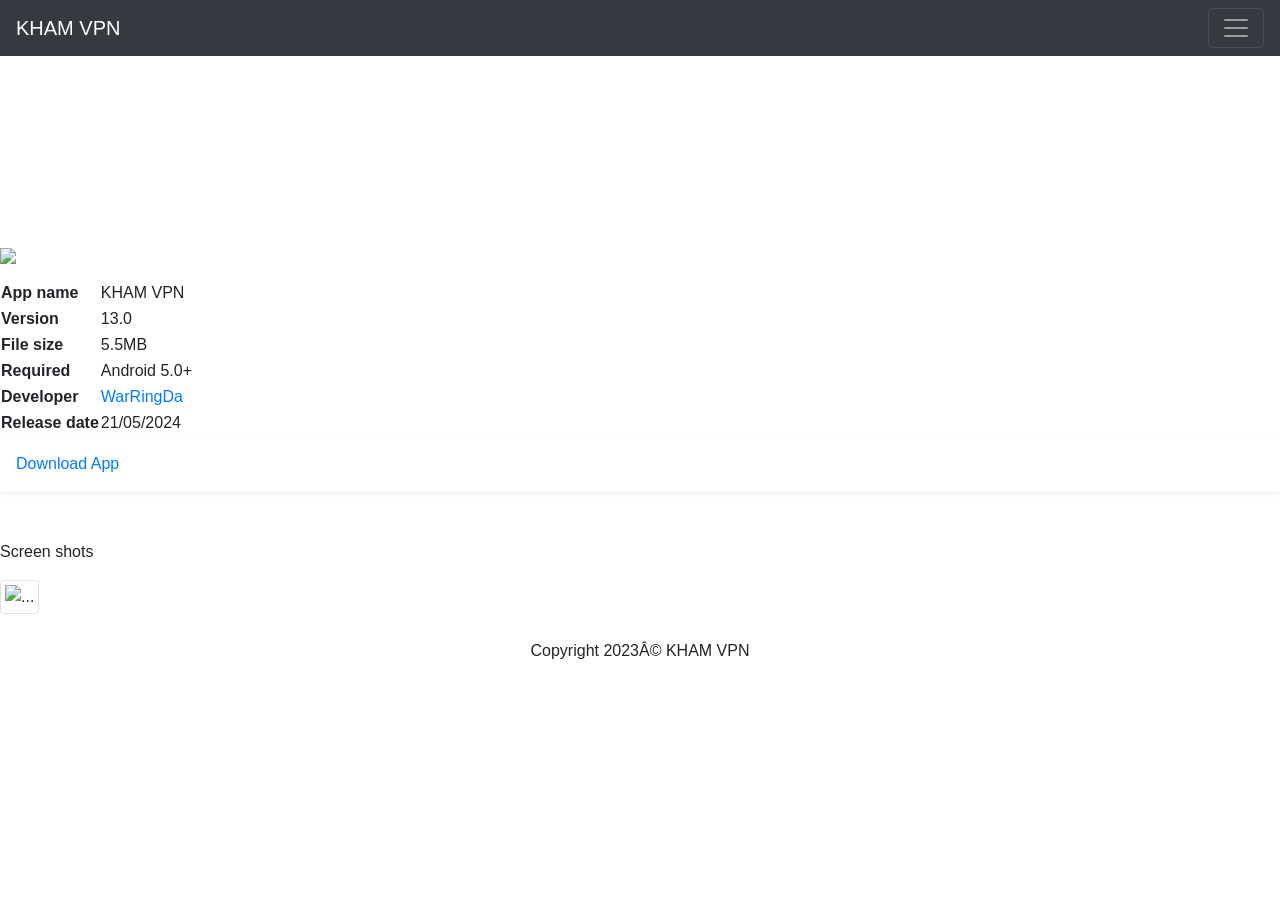
==== kkamvpn/khamvpn.html @ 1224fe58 "Add files via upload" ====
<!DOCTYPE html> <html lang="en"> 
<head> 
<meta name="viewport" content="width=device-width, initial-scale=1, maximum-scale=1, user-scalable=no">

<script src="https://kit.fontawesome.com/b2cbe2c0f1.js" crossorigin="anonymous"></script>

<link rel="stylesheet" href="https://cdn.jsdelivr.net/npm/bootstrap@4.4.1/dist/css/bootstrap.min.css" integrity="sha384-Vkoo8x4CGsO3+Hhxv8T/Q5PaXtkKtu6ug5TOeNV6gBiFeWPGFN9MuhOf23Q9Ifjh" crossorigin="anonymous">

<link rel="stylesheet" href="css/styles.css">

 <link rel="icon" type="image/png" href="https://raw.githubusercontent.com/shwelu2024/shwelu2024.github.io/refs/heads/main/khamvpn/icon.png"/> <title>KHAM VPN</title> 
 
 <style> 
    
   </style>
    
     </head> 
     
     <body> 
         
      <!----top bar---->
       
 <nav class="navbar navbar-dark bg-dark">
     <a class="navbar-brand" href="https://shwelu2024.github.io/khamvpn/khamvpn">KHAM VPN</a> <button class="navbar-toggler" type="button" data-toggle="collapse" data-target="#navbarNav" aria-controls="navbarNav" aria-expanded="true" aria-label="Toggle navigation"> <span class="navbar-toggler-icon"></span> </button>
     <div class="collapse navbar-collapse" id="navbarNav"> <ul class="navbar-nav"> 
     <li class="nav-item active"> <a class="nav-link" href="https://pukangvpn.xyz">PUKANG VPN<span class="sr-only">(current)</span></a>  </li> 
     <li class="nav-item"> <a class="nav-link" href="https://pukangvpn.xyz/khamvpn.php">Online</a> </li> 
     <li class="nav-item"> <a class="nav-link" href="https://shwelu2024.github.io/package">Package</a> </li> </ul> </div>
     
 
  </nav>
 
 <!----top bar end---->
 

 
 <div class='sora-author-box-text1'>
  <p>  	 <img style="height: 100px;margin-top: 15%;" 		src="https://raw.githubusercontent.com/shwelu2024/shwelu2024.github.io/refs/heads/main/khamvpn/icon.png" /> 	
  </p> 
     	   
     	    <div class='sora-author-box-text-head'>


     	 <table id="customers"> 	
  	<tr>
   <th>
   <i class="fa-solid fa-microchip"></i>
       App name</th>
   <td>KHAM VPN</td>	</tr>
   
   <tr>		 
   <th>
       <i class="fa-solid fa-code-compare"></i>
       Version</th> 		 
   <td>13.0</td> </tr> 		
   
   <tr> 		
    <th>
       <i class="fa-solid fa-file"></i>
        File size</th> 
    <td id="file-size">5.5MB</td> 	</tr> 	
     
   <tr> 		 
   <th>
      <i class="fa-brands fa-android"></i>
       Required</th> 		 
   <td>Android 5.0+</td> </tr> 		
   
   <tr> 		 
   <th>
       <i class="fa-solid fa-code"></i>
       Developer</th> 		 
   <td>
   <a href="https://t.me/sanglungmon2024">WarRingDa
   </a>
    </td> 	</tr> 		
    
    <tr> 		 
    <th>
      <i class="fa-solid fa-calendar-days"></i>
        Release date</th> 		 
    <td>21/05/2024</td> </tr> 	 
    
    </table> 	 
  
</div>

    <div class="shadow-sm p-3 mb-5 bg-white rounded">
<i class="fa-solid fa-circle-down"></i>
<a  href="https://play.google.com/store/apps/details?id=com.khamvpn.net">Download App</a>
</div>
<p style="margin-top: 25px;">
<span class='hello-txt'>Screen shots</span>
</p>
<div id="carouselExampleIndicators" class="carousel slide" data-ride="carousel"> <ol class="carousel-indicators"> <li data-target="#carouselExampleIndicators" data-slide-to="0" class="active"></li> <li data-target="#carouselExampleIndicators" data-slide-to="1"></li> <li data-target="#carouselExampleIndicators" data-slide-to="2"></li> </ol> <div class="carousel-inner"> <div class="carousel-item active"> <img src="https://raw.githubusercontent.com/shwelu2024/shwelu2024.github.io/refs/heads/main/khamvpn/1.png" class="img-thumbnail" alt="..."> </div> <div class="carousel-item"> <img src="https://raw.githubusercontent.com/shwelu2024/shwelu2024.github.io/refs/heads/main/khamvpn/2.png" class="img-thumbnail" alt="..."> </div> <div class="carousel-item"> <img src="https://raw.githubusercontent.com/shwelu2024/shwelu2024.github.io/refs/heads/main/khamvpn/3.png" class="img-thumbnail" alt="..."> </div> </div> <a class="carousel-control-prev" href="#carouselExampleIndicators" role="button" data-slide="prev"> <span class="carousel-control-prev-icon" aria-hidden="true"></span> <span class="sr-only">Previous</span> </a> <a class="carousel-control-next" href="#carouselExampleIndicators" role="button" data-slide="next"> <span class="carousel-control-next-icon" aria-hidden="true"></span> <span class="sr-only">Next</span> </a> </div>
  
  </div>
  
  
	 <p style="text-align: center; margin-top: 25px;">Copyright 2023© KHAM VPN</p> 
	 
	</div>
	 
	 <script> function let_download(url) { window.open(url,"_blank"); } </script>
	 
	 <script src="https://code.jquery.com/jquery-3.4.1.slim.min.js" integrity="sha384-J6qa4849blE2+poT4WnyKhv5vZF5SrPo0iEjwBvKU7imGFAV0wwj1yYfoRSJoZ+n" crossorigin="anonymous"></script> <script src="https://cdn.jsdelivr.net/npm/popper.js@1.16.0/dist/umd/popper.min.js" integrity="sha384-Q6E9RHvbIyZFJoft+2mJbHaEWldlvI9IOYy5n3zV9zzTtmI3UksdQRVvoxMfooAo" crossorigin="anonymous"></script> <script src="https://cdn.jsdelivr.net/npm/bootstrap@4.4.1/dist/js/bootstrap.min.js" integrity="sha384-wfSDF2E50Y2D1uUdj0O3uMBJnjuUD4Ih7YwaYd1iqfktj0Uod8GCExl3Og8ifwB6" crossorigin="anonymous"></script> 
	 
	 </body>
	
	 </html>
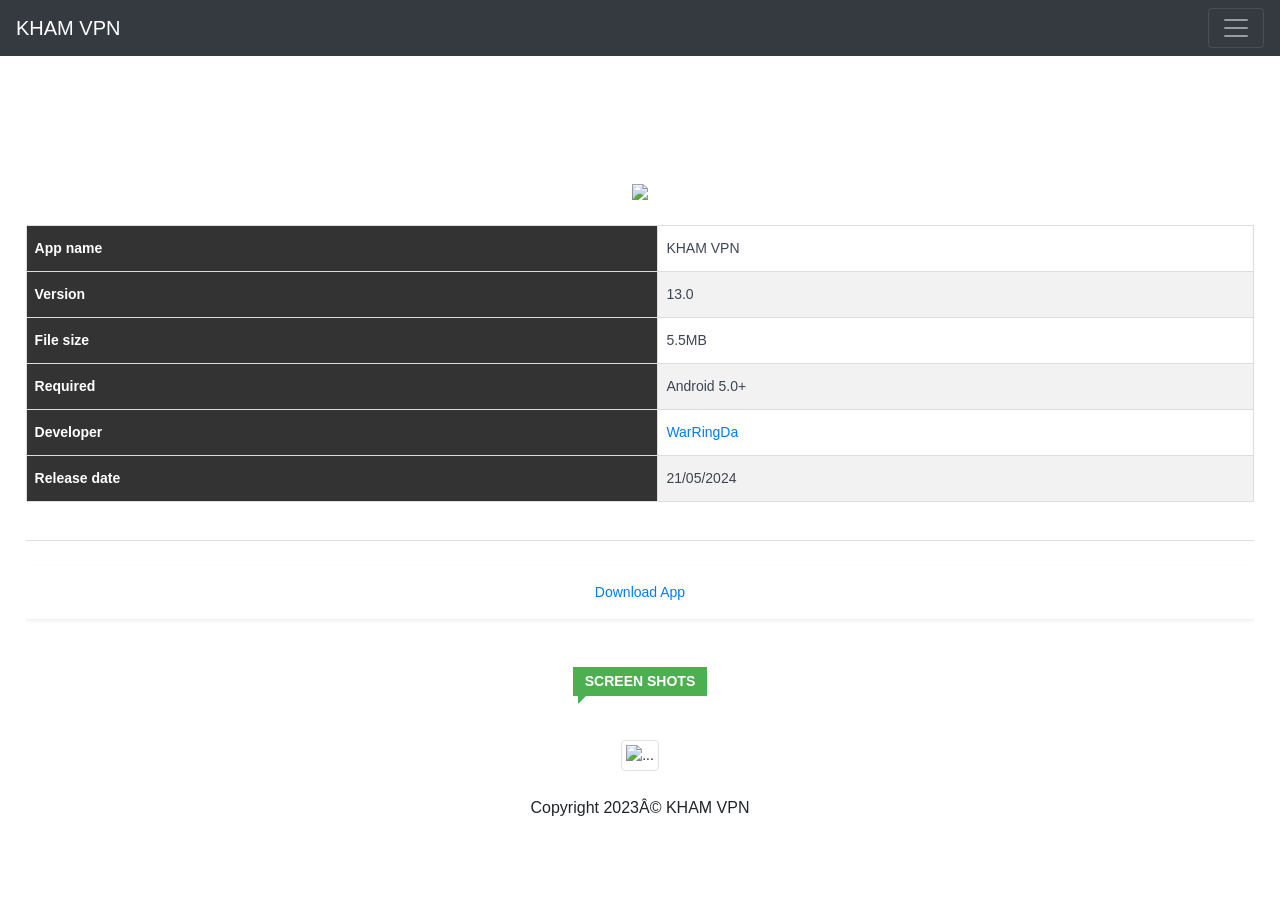
==== commit 3c3622b0: "Update khamvpn.html" ====
--- a/kkamvpn/khamvpn.html
+++ b/kkamvpn/khamvpn.html
@@ -8,7 +8,7 @@
 
 <link rel="stylesheet" href="css/styles.css">
 
- <link rel="icon" type="image/png" href="https://raw.githubusercontent.com/shwelu2024/shwelu2024.github.io/refs/heads/main/khamvpn/icon.png"/> <title>KHAM VPN</title> 
+ <link rel="icon" type="image/png" href="https://raw.githubusercontent.com/sanglungmon/sanglungmon.github.io/refs/heads/main/khamvpn/icon.png"/> <title>KHAM VPN</title> 
  
  <style> 
     
@@ -21,11 +21,11 @@
       <!----top bar---->
        
  <nav class="navbar navbar-dark bg-dark">
-     <a class="navbar-brand" href="https://shwelu2024.github.io/khamvpn/khamvpn">KHAM VPN</a> <button class="navbar-toggler" type="button" data-toggle="collapse" data-target="#navbarNav" aria-controls="navbarNav" aria-expanded="true" aria-label="Toggle navigation"> <span class="navbar-toggler-icon"></span> </button>
+     <a class="navbar-brand" href="https://sanglungmon.github.io/khamvpn/khamvpn">KHAM VPN</a> <button class="navbar-toggler" type="button" data-toggle="collapse" data-target="#navbarNav" aria-controls="navbarNav" aria-expanded="true" aria-label="Toggle navigation"> <span class="navbar-toggler-icon"></span> </button>
      <div class="collapse navbar-collapse" id="navbarNav"> <ul class="navbar-nav"> 
      <li class="nav-item active"> <a class="nav-link" href="https://pukangvpn.xyz">PUKANG VPN<span class="sr-only">(current)</span></a>  </li> 
      <li class="nav-item"> <a class="nav-link" href="https://pukangvpn.xyz/khamvpn.php">Online</a> </li> 
-     <li class="nav-item"> <a class="nav-link" href="https://shwelu2024.github.io/package">Package</a> </li> </ul> </div>
+     <li class="nav-item"> <a class="nav-link" href="https://sanglungmon.github.io/package">Package</a> </li> </ul> </div>
      
  
   </nav>
@@ -35,7 +35,7 @@
 
  
  <div class='sora-author-box-text1'>
-  <p>  	 <img style="height: 100px;margin-top: 15%;" 		src="https://raw.githubusercontent.com/shwelu2024/shwelu2024.github.io/refs/heads/main/khamvpn/icon.png" /> 	
+  <p>  	 <img style="height: 100px;margin-top: 15%;" 		src="https://raw.githubusercontent.com/sanglungmon/sanglungmon.github.io/refs/heads/main/khamvpn/icon.png" /> 	
   </p> 
      	   
      	    <div class='sora-author-box-text-head'>
@@ -92,7 +92,7 @@
 <p style="margin-top: 25px;">
 <span class='hello-txt'>Screen shots</span>
 </p>
-<div id="carouselExampleIndicators" class="carousel slide" data-ride="carousel"> <ol class="carousel-indicators"> <li data-target="#carouselExampleIndicators" data-slide-to="0" class="active"></li> <li data-target="#carouselExampleIndicators" data-slide-to="1"></li> <li data-target="#carouselExampleIndicators" data-slide-to="2"></li> </ol> <div class="carousel-inner"> <div class="carousel-item active"> <img src="https://raw.githubusercontent.com/shwelu2024/shwelu2024.github.io/refs/heads/main/khamvpn/1.png" class="img-thumbnail" alt="..."> </div> <div class="carousel-item"> <img src="https://raw.githubusercontent.com/shwelu2024/shwelu2024.github.io/refs/heads/main/khamvpn/2.png" class="img-thumbnail" alt="..."> </div> <div class="carousel-item"> <img src="https://raw.githubusercontent.com/shwelu2024/shwelu2024.github.io/refs/heads/main/khamvpn/3.png" class="img-thumbnail" alt="..."> </div> </div> <a class="carousel-control-prev" href="#carouselExampleIndicators" role="button" data-slide="prev"> <span class="carousel-control-prev-icon" aria-hidden="true"></span> <span class="sr-only">Previous</span> </a> <a class="carousel-control-next" href="#carouselExampleIndicators" role="button" data-slide="next"> <span class="carousel-control-next-icon" aria-hidden="true"></span> <span class="sr-only">Next</span> </a> </div>
+<div id="carouselExampleIndicators" class="carousel slide" data-ride="carousel"> <ol class="carousel-indicators"> <li data-target="#carouselExampleIndicators" data-slide-to="0" class="active"></li> <li data-target="#carouselExampleIndicators" data-slide-to="1"></li> <li data-target="#carouselExampleIndicators" data-slide-to="2"></li> </ol> <div class="carousel-inner"> <div class="carousel-item active"> <img src="https://raw.githubusercontent.com/sanglungmon/sanglungmon.github.io/refs/heads/main/khamvpn/1.png" class="img-thumbnail" alt="..."> </div> <div class="carousel-item"> <img src="https://raw.githubusercontent.com/sanglungmon/sanglungmon.github.io/refs/heads/main/khamvpn/2.png" class="img-thumbnail" alt="..."> </div> <div class="carousel-item"> <img src="https://raw.githubusercontent.com/sanglungmon/sanglungmon.github.io/refs/heads/main/khamvpn/3.png" class="img-thumbnail" alt="..."> </div> </div> <a class="carousel-control-prev" href="#carouselExampleIndicators" role="button" data-slide="prev"> <span class="carousel-control-prev-icon" aria-hidden="true"></span> <span class="sr-only">Previous</span> </a> <a class="carousel-control-next" href="#carouselExampleIndicators" role="button" data-slide="next"> <span class="carousel-control-next-icon" aria-hidden="true"></span> <span class="sr-only">Next</span> </a> </div>
   
   </div>
   
--- a/kkamvpn/css/styles.css
+++ b/kkamvpn/css/styles.css
@@ -0,0 +1,177 @@
+
+<style>
+body {margin:0;}
+
+.navbar {
+  overflow: hidden;
+  background-color:#455A64;
+  position: fixed;
+  top: 0;
+  width: 100%;
+}
+
+
+        .center {
+            display: block;
+            margin-left: auto;
+            margin-right: auto;
+        }
+
+        .btn {
+            border-radius: 2px;
+            margin-bottom: 10px;
+            background-color:#4CAF50;
+            border: none;
+            color: white;
+            padding: 5px 5px;
+            cursor: pointer;
+            font-size: 18px;
+        }
+
+        /* Darker background on mouse-over */
+        .btn:hover {
+            background-color:#109c06;
+        }
+
+        #customers {
+            margin-bottom: 1%;
+            margin-top: 1%;
+            font-family: Arial, Helvetica, sans-serif;
+            border-collapse: collapse;
+            width: 95%;
+        }
+
+        #customers td,
+        #customers th {
+            border: 1px solid #ddd;
+            padding: 8px;
+        }
+
+        #customers tr:nth-child(even) {
+            background-color: #f2f2f2;
+        }
+
+        #customers tr:hover {
+            background-color: #ddd;
+        }
+
+        #customers th {
+            padding-top: 12px;
+            padding-bottom: 12px;
+            text-align: left;
+            background-color: #455A64;
+            color: white;
+        }
+
+        #snackbar {
+            visibility: hidden;
+            min-width: 250px;
+            margin-left: -125px;
+            background-color: #333;
+            color: #fff;
+            text-align: center;
+            border-radius: 2px;
+            padding: 16px;
+            position: fixed;
+            z-index: 1;
+            left: 50%;
+            bottom: 30px;
+            font-size: 17px;
+        }
+
+        #snackbar.show {
+            visibility: visible;
+            -webkit-animation: fadein 0.5s, fadeout 0.5s 2.5s;
+            animation: fadein 0.5s, fadeout 0.5s 2.5s;
+        }
+
+        @-webkit-keyframes fadein {
+            from {
+                bottom: 0;
+                opacity: 0;
+            }
+
+            to {
+                bottom: 30px;
+                opacity: 1;
+            }
+        }
+
+        @keyframes fadein {
+            from {
+                bottom: 0;
+                opacity: 0;
+            }
+
+            to {
+                bottom: 30px;
+                opacity: 1;
+            }
+        }
+
+        @-webkit-keyframes fadeout {
+            from {
+                bottom: 30px;
+                opacity: 1;
+            }
+
+            to {
+                bottom: 0;
+                opacity: 0;
+            }
+        }
+
+        @keyframes fadeout {
+            from {
+                bottom: 30px;
+                opacity: 1;
+            }
+
+            to {
+                bottom: 0;
+                opacity: 0;
+            }
+        }
+    </style>
+
+
+#more {display: none;} 
+#more2 {display: none;}
+
+ .card {
+  box-shadow: 0 4px 8px 0 rgba(0,0,0,0.2);
+  transition: 0.3s;
+  width: auto;
+  font-size: 14px;
+  height: auto;
+  margin-top: 5%;
+  margin-left: 1%;
+  margin-right: 1%;
+  
+}
+
+.card:hover {
+  box-shadow: 0 8px 16px 0 rgba(0,0,0,0.2);
+}
+    
+     /* Darker background on mouse-over */ 
+    
+     #customers { margin-bottom: 1%; margin-top: 1%; font-family: Arial, Helvetica, sans-serif; border-collapse: collapse; width: 100%; }
+    
+    #customers td, #customers th { border: 1px solid #ddd; text-align: left; padding: 8px; } #customers tr:nth-child(even) { background-color: #f2f2f2; } #customers tr:hover { background-color: #ddd; } 
+    
+    #customers th { padding-top: 12px; padding-bottom: 12px; text-align: left; background-color: #333; color: white; } #snackbar { visibility: hidden; min-width: 250px; margin-left: -125px; background-color: #333; color: #fff; text-align: center; border-radius: 2px; padding: 16px; position: fixed; z-index: 1; left: 50%; bottom: 30px; font-size: 17px; }
+   
+    #snackbar.show { visibility: visible; -webkit-animation: fadein 0.5s, fadeout 0.5s 2.5s; animation: fadein 0.5s, fadeout 0.5s 2.5s; } @-webkit-keyframes fadein { from { bottom: 0; opacity: 0; } to { bottom: 30px; opacity: 1; } } @keyframes fadein { from { bottom: 0; opacity: 0; } to { bottom: 30px; opacity: 1; } } @-webkit-keyframes fadeout { from { bottom: 30px; opacity: 1; } to { bottom: 0; opacity: 0; } } @keyframes fadeout { from { bottom: 30px; opacity: 1; } to { bottom: 0; opacity: 0; } }
+     
+     .sora-author-box-text1 {
+  margin-left: 2%;
+  margin-right: 2%;   padding: 0; overflow: hidden; font-size: 14px; text-align: center; } .sora-author-box-text1
+      
+     .hello-txt { background-color: #4caf50; color: #fff; font-size: 14px; font-weight: 700; line-height: 1.1; display: inline-block; padding: 7px 12px; text-transform: uppercase; position: relative; margin-bottom: 28px; } .sora-author-box-text1
+      .sora-author-box-text-head { color: #3d4451; padding-bottom: 25px; margin-top: 25px; margin-bottom: 25px; border-bottom: 1px solid #dedede; } .sora-author-box-text 
+      
+.sora-author-box-text { padding: 0; overflow: hidden; text-align: left; }
+    
+    .hello-txt:before { border-left-color:#4caf50; content: ''; width: 0; height: 0; top: 100%; left: 5px; display: block; position: absolute; border-style: solid; border-width: 0 0 8px 8px; } 
+    
